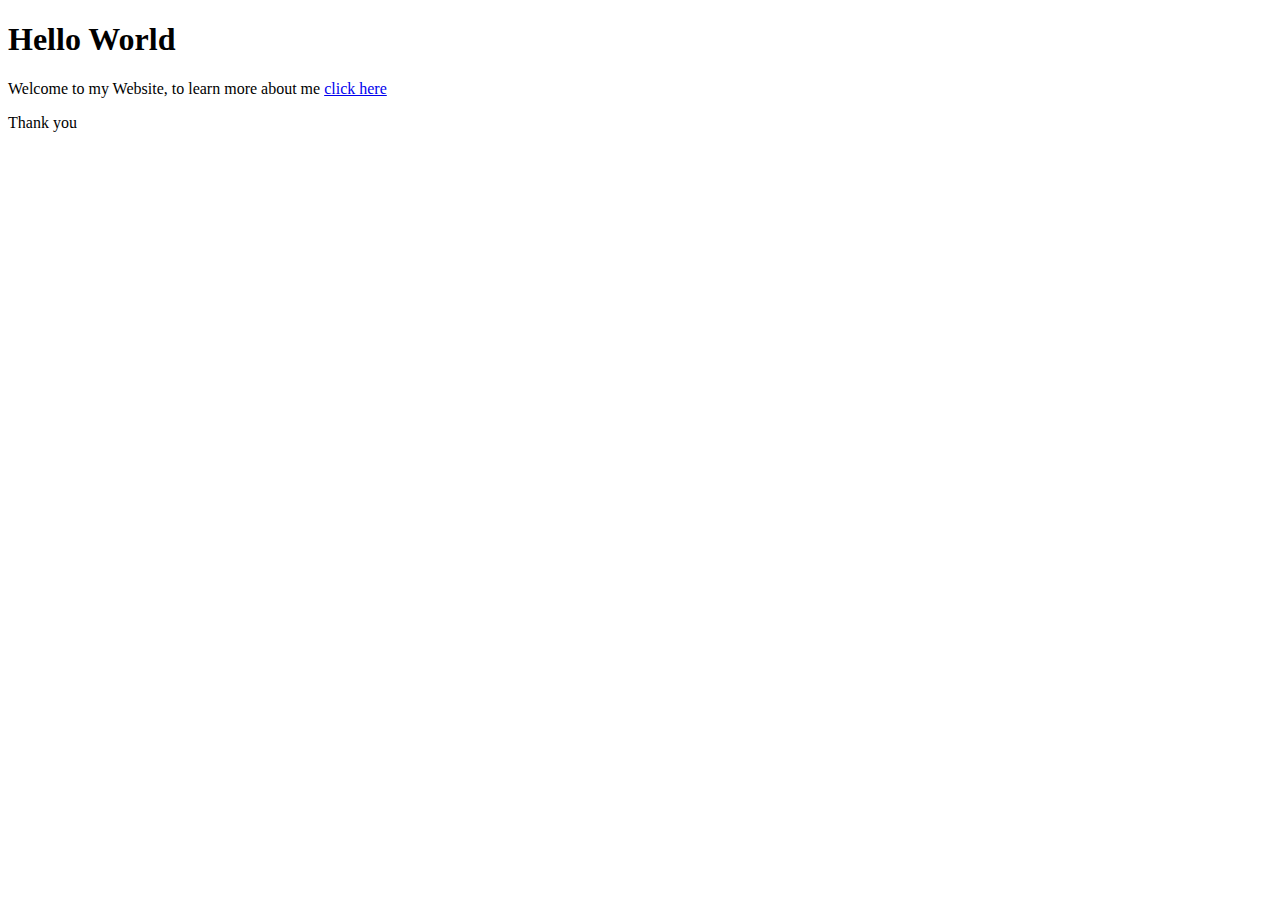
==== index.html @ c23f96b2 "Add files via upload" ====
<!DOCTYPE html>
<html lang="en">
<head>
    <meta charset="UTF-8">
    <meta name="viewport" content="width=device-width, initial-scale=1.0">
    <title>Paul Website</title>
</head>
<body>
    <h1>Hello World</h1>
    <p>Welcome to my Website, to learn more about me <a href="aboutme.html"> click here</a></p>
    <p>Thank you</p>
</body>
</html>
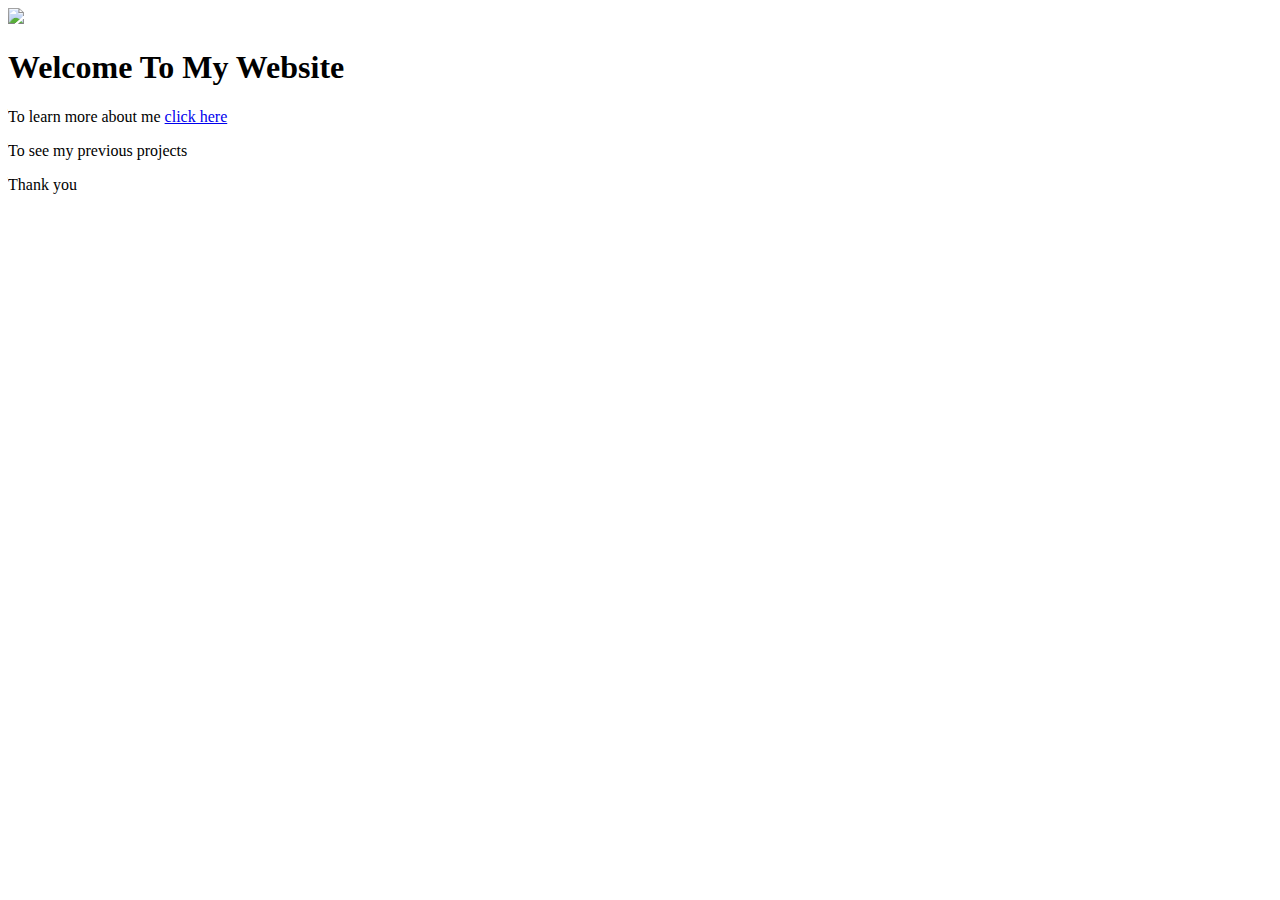
==== commit 452c0fb7: "Add files via upload" ====
--- a/index.html
+++ b/index.html
@@ -3,11 +3,13 @@
 <head>
     <meta charset="UTF-8">
     <meta name="viewport" content="width=device-width, initial-scale=1.0">
-    <title>Paul Website</title>
+    <title>Paul Moura's CSC 106 Website</title>
 </head>
 <body>
-    <h1>Hello World</h1>
-    <p>Welcome to my Website, to learn more about me <a href="aboutme.html"> click here</a></p>
+    <img src=ccsc106_banner.jpg6><img>
+    <h1>Welcome To My Website</h1>
+    <p>To learn more about me <a href="aboutme.html"> click here</a></p>
+    <p>To see my previous projects</p>
     <p>Thank you</p>
 </body>
 </html>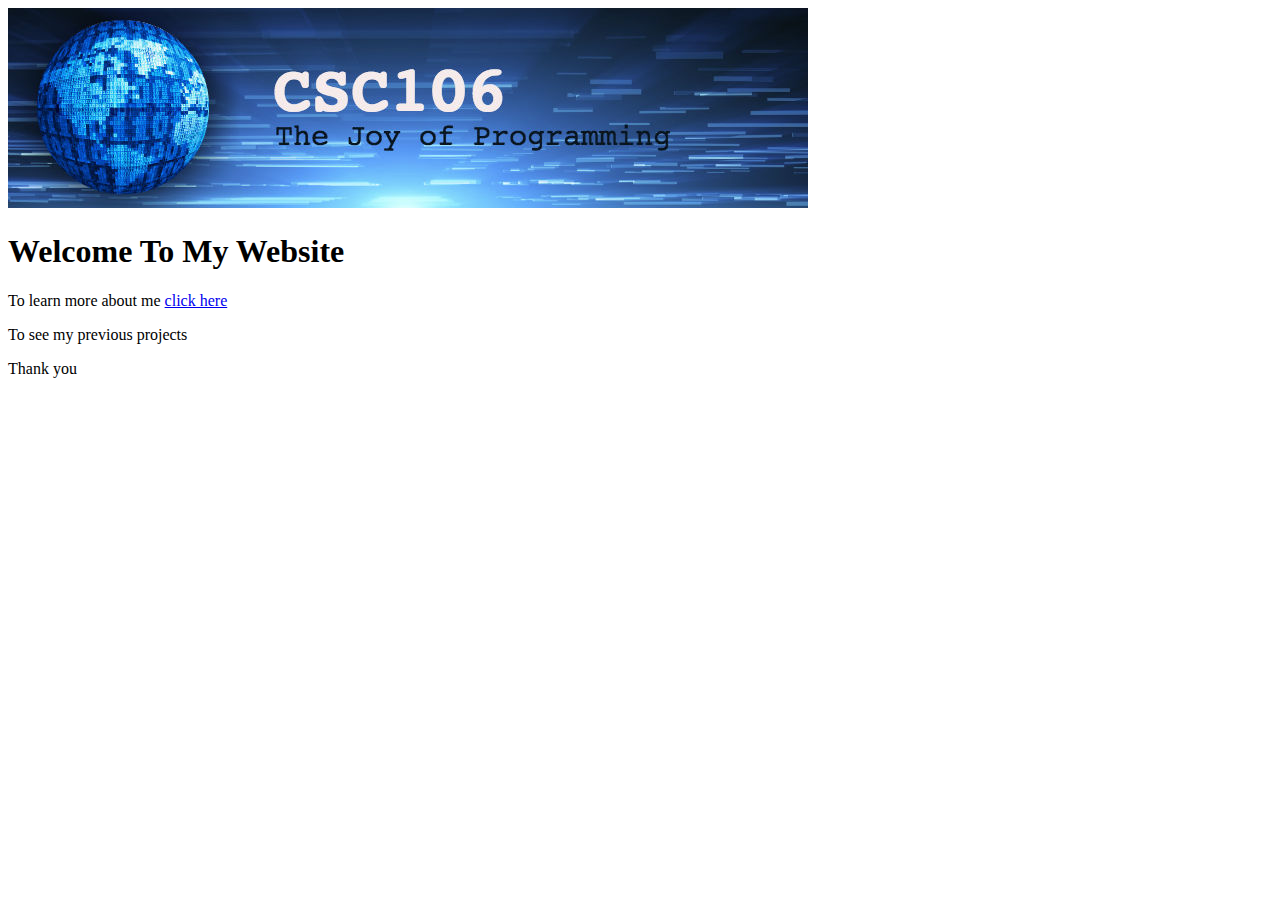
==== commit 5c0c9906: "Add files via upload" ====
--- a/index.html
+++ b/index.html
@@ -6,7 +6,7 @@
     <title>Paul Moura's CSC 106 Website</title>
 </head>
 <body>
-    <img src=ccsc106_banner.jpg6><img>
+    <img src=csc106_banner.jpg><img>
     <h1>Welcome To My Website</h1>
     <p>To learn more about me <a href="aboutme.html"> click here</a></p>
     <p>To see my previous projects</p>
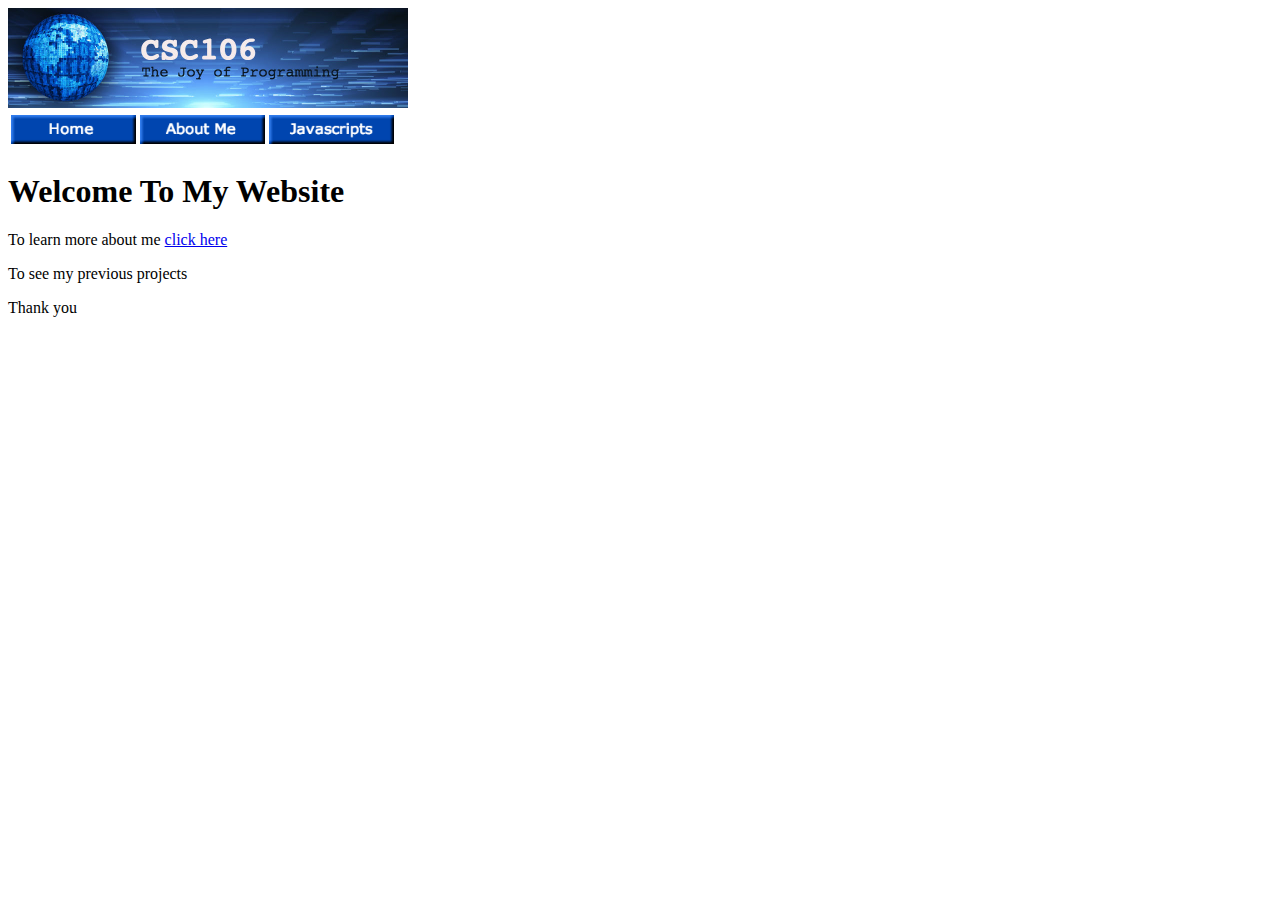
==== commit 2515b460: "Add files via upload" ====
--- a/index.html
+++ b/index.html
@@ -6,7 +6,29 @@
     <title>Paul Moura's CSC 106 Website</title>
 </head>
 <body>
-    <img src=csc106_banner.jpg><img>
+    <img src=csc106_banner.jpg width="400"><img>
+    
+    <a>
+    <table>
+        <thead>
+            <tr>
+                <th> <img src="home.png"width=125> </th>
+                
+                <th>
+                    <a href="aboutme.html">
+                      <img src="aboutme.png" width="125" />
+                    </a>
+                </th>
+                <th>
+                <a href="javascripts.html">
+                    <img src="js.png" width="125" />
+                  </a>
+                </th>
+
+            </tr>
+        </thead>
+    </table>
+    </a>
     <h1>Welcome To My Website</h1>
     <p>To learn more about me <a href="aboutme.html"> click here</a></p>
     <p>To see my previous projects</p>
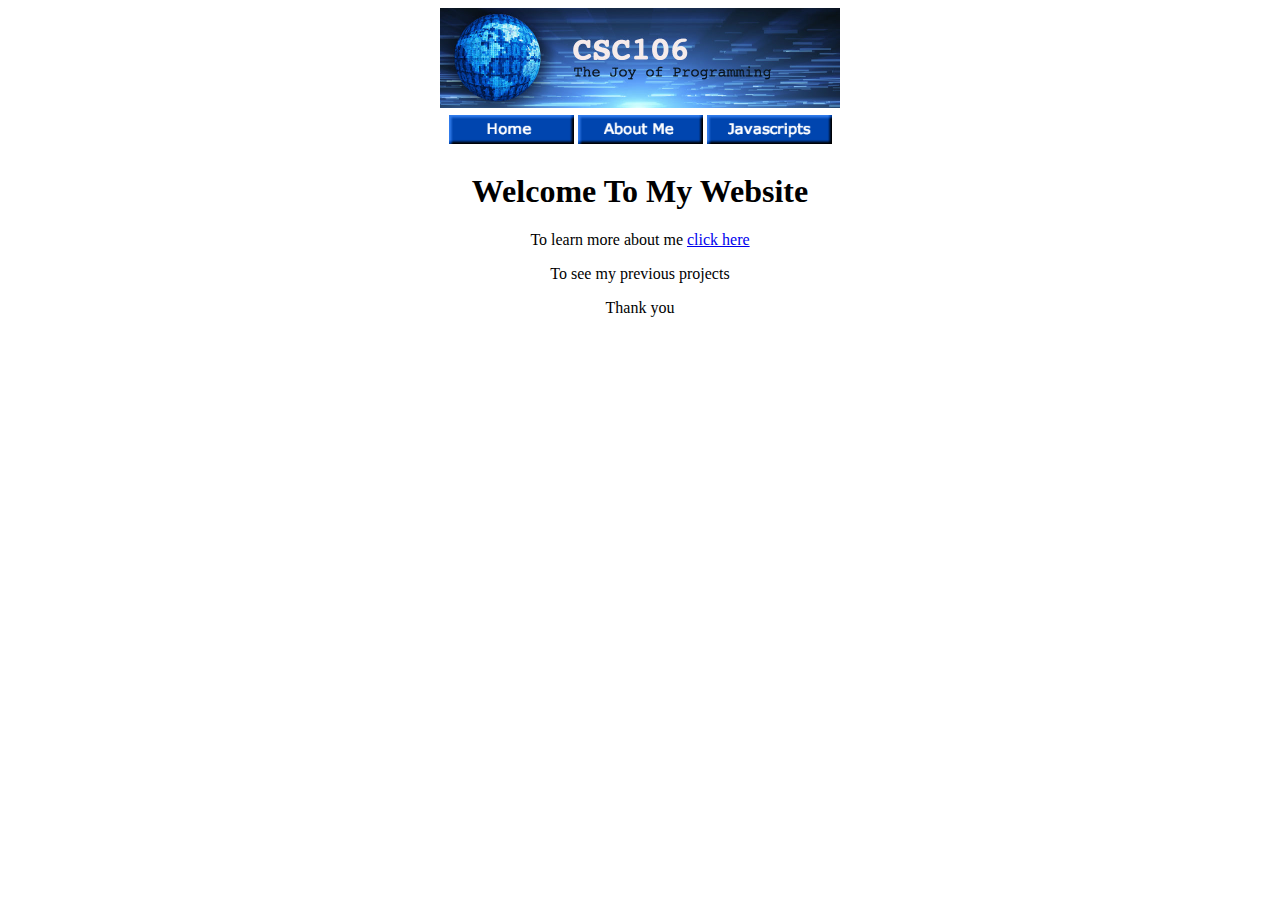
==== commit 5ebc01e1: "Add files via upload" ====
--- a/index.html
+++ b/index.html
@@ -1,6 +1,7 @@
 <!DOCTYPE html>
 <html lang="en">
 <head>
+    <center>
     <meta charset="UTF-8">
     <meta name="viewport" content="width=device-width, initial-scale=1.0">
     <title>Paul Moura's CSC 106 Website</title>
@@ -12,9 +13,10 @@
     <table>
         <thead>
             <tr>
-                <th> <img src="home.png"width=125> </th>
+                <th> 
+                    <img src="home.png"width=125> 
+                    
                 
-                <th>
                     <a href="aboutme.html">
                       <img src="aboutme.png" width="125" />
                     </a>
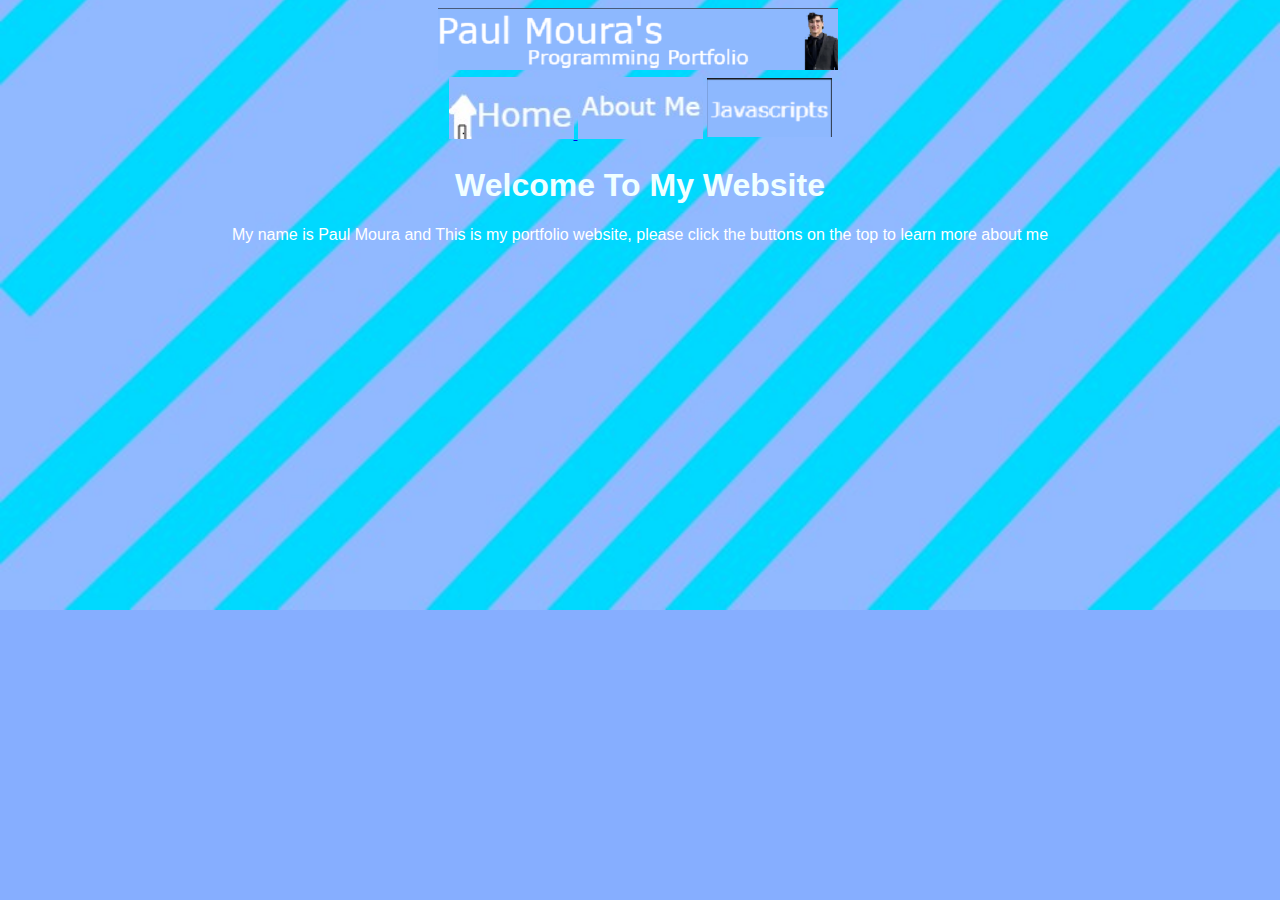
==== commit 0eded1ff: "Add files via upload" ====
--- a/index.html
+++ b/index.html
@@ -1,29 +1,32 @@
 <!DOCTYPE html>
 <html lang="en">
 <head>
+    <link rel="stylesheet" href="style.css">
     <center>
     <meta charset="UTF-8">
     <meta name="viewport" content="width=device-width, initial-scale=1.0">
     <title>Paul Moura's CSC 106 Website</title>
 </head>
 <body>
-    <img src=csc106_banner.jpg width="400"><img>
+    <img src="mybanner.png" id="banner" width="400" > <img>
     
     <a>
     <table>
         <thead>
             <tr>
                 <th> 
-                    <img src="home.png"width=125> 
+                    <a href="index.html">
+                        <img src="home.jpg"width=125> 
+                    </a> 
                     
                 
                     <a href="aboutme.html">
-                      <img src="aboutme.png" width="125" />
+                      <img src="myaboutme.jpg" width="125" />
                     </a>
                 </th>
                 <th>
                 <a href="javascripts.html">
-                    <img src="js.png" width="125" />
+                    <img src="myjavascripts.png" width="125" />
                   </a>
                 </th>
 
@@ -32,8 +35,7 @@
     </table>
     </a>
     <h1>Welcome To My Website</h1>
-    <p>To learn more about me <a href="aboutme.html"> click here</a></p>
-    <p>To see my previous projects</p>
-    <p>Thank you</p>
+    <p>My name is Paul Moura and This is my portfolio website,
+    please click the buttons on the top to learn more about me</p>
 </body>
 </html>--- a/style.css
+++ b/style.css
@@ -0,0 +1,15 @@
+body { background-color: #86aeff; 
+    background-image: url('myBackground.jpg');
+    background-size: cover; 
+    background-repeat: no-repeat; 
+    background-position: center center; 
+}
+h1 { color:azure;
+    font-family:Verdana, Geneva, Tahoma, sans-serif ;}
+p{color:white;
+    font-family:Verdana, Geneva, Tahoma, sans-serif }    
+#content {
+    width:800px;
+    margin: 0 auto;
+}
+
